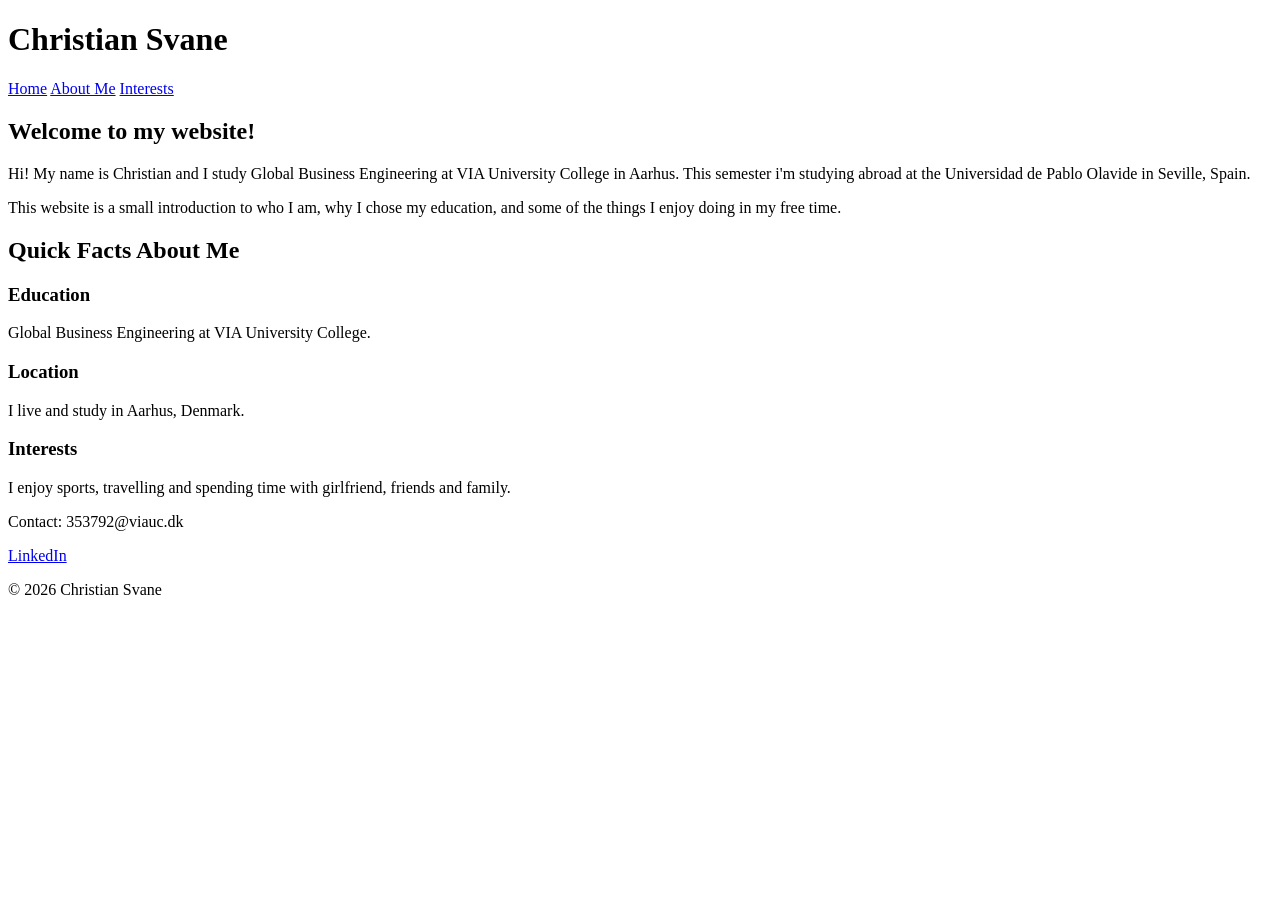
==== index.html @ b8c83de9 "Fix file names for GitHub Pages" ====
<!DOCTYPE html>
<html lang="en">
<head>
    <title>Christian Svane Homepage</title>
</head>

<body>

<header>
    <h1>Christian Svane</h1>

    <nav>
        <a href="index.html">Home</a>
        <a href="about.html">About Me</a>
        <a href="interests.html">Interests</a>
    </nav>
</header>

<main>

    <section class="hero">
        <h2>Welcome to my website!</h2>

        <p>
            Hi! My name is Christian and I study Global Business Engineering
            at VIA University College in Aarhus. This semester i'm studying abroad at the Universidad de Pablo Olavide in Seville, Spain.
        </p>

        <p>
            This website is a small introduction to who I am, why I chose
            my education, and some of the things I enjoy doing in my free time.
        </p>
    </section>

    <section>
        <h2>Quick Facts About Me</h2>

        <article>
            <h3>Education</h3>
            <p>Global Business Engineering at VIA University College.</p>
        </article>

        <article>
            <h3>Location</h3>
            <p>I live and study in Aarhus, Denmark.</p>
        </article>

        <article>
            <h3>Interests</h3>
            <p>
                I enjoy sports, travelling and spending time
                with girlfriend, friends and family.
            </p>
        </article>

    </section>

</main>

<footer>
    <p>Contact: 353792@viauc.dk</p>

    <p>
        <a href="https://www.linkedin.com/in/christian-svane-950a42262/" target="_blank">LinkedIn</a>
    </p>

    <p>&copy; 2026 Christian Svane</p>
</footer>

</body>
</html>
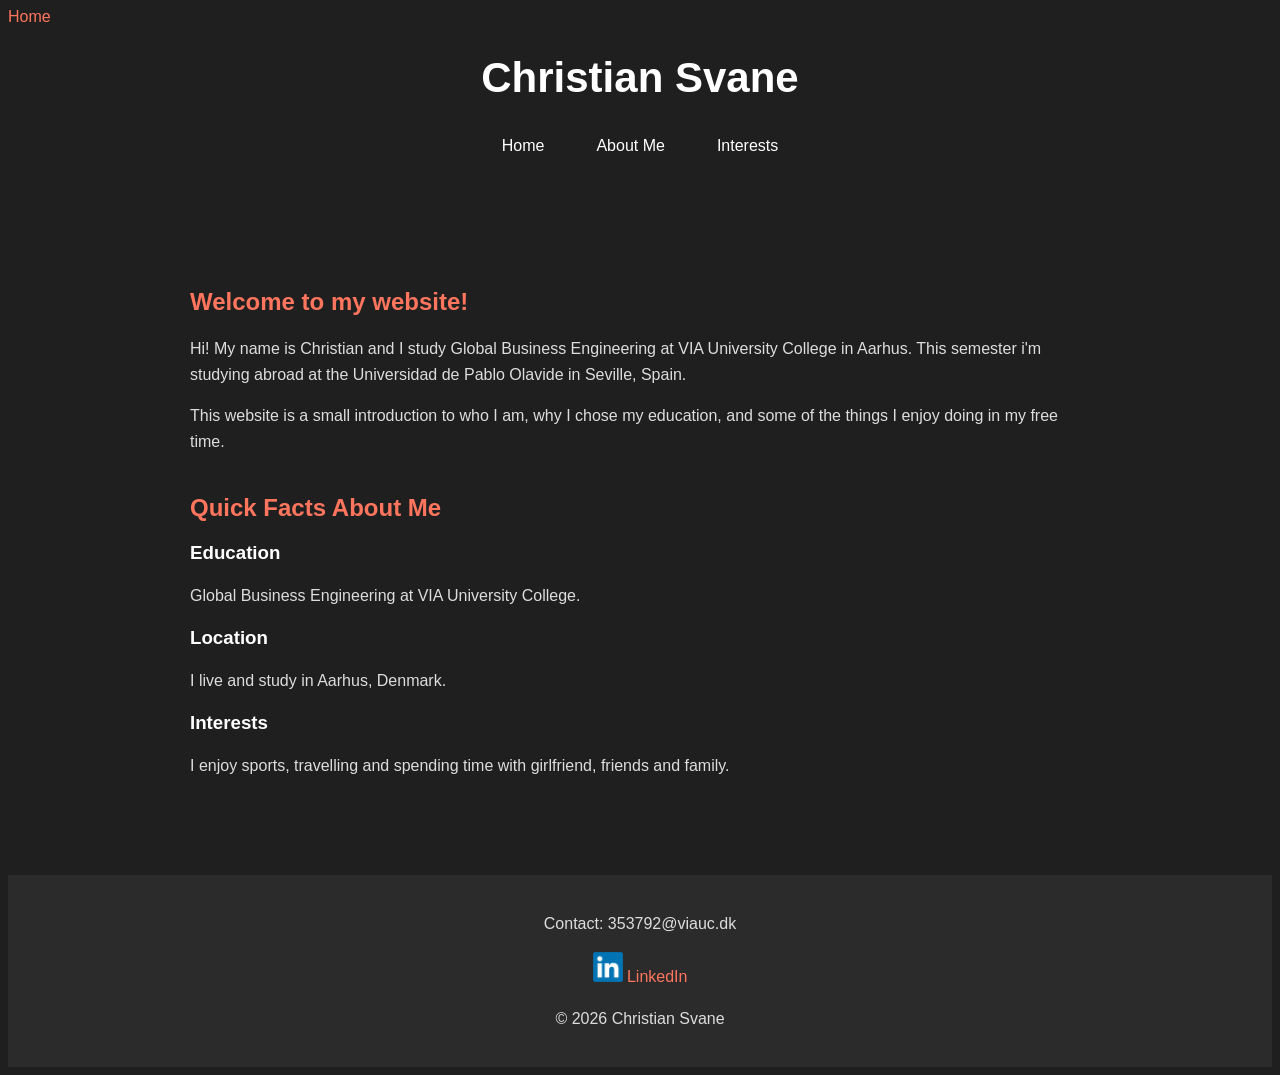
==== commit d225331c: "Initial commit" ====
--- a/index.html
+++ b/index.html
@@ -2,6 +2,8 @@
 <html lang="en">
 <head>
     <title>Christian Svane Homepage</title>
+    <link rel="stylesheet" href="styles.css">
+    <a href="index.html" class="active">Home</a>
 </head>
 
 <body>
@@ -61,7 +63,9 @@
     <p>Contact: 353792@viauc.dk</p>
 
     <p>
+        <img src="LinkedIn_logo_initials.png" alt="LinkedIn Logo" width="30" height="30">
         <a href="https://www.linkedin.com/in/christian-svane-950a42262/" target="_blank">LinkedIn</a>
+
     </p>
 
     <p>&copy; 2026 Christian Svane</p>
--- a/styles.css
+++ b/styles.css
@@ -0,0 +1,77 @@
+body{
+    background-color: #1f1f1f;
+    color: #ffffff;
+    font-family: Arial, sans-serif;
+}
+
+h1{
+    font-size: 42px;
+    text-align: center;
+    margin-bottom: 10px;
+}
+h2{
+    color: #ff755d;
+    margin-top: 40px;
+}
+p{
+    font-size: 16px;
+    line-height: 1.6;
+    color: #dddddd;
+}
+nav{
+    text-align: center;
+    margin: 25px 0 40px 0;
+    gap: 20px;
+    display: flex;
+    justify-content: center;
+}
+nav a {
+    color: white;
+    text-decoration: none;
+    padding: 10px 16px;
+    border-bottom: 3px solid transparent;
+}
+
+nav a:hover {
+    color: rgb(255, 117, 93);
+}
+
+nav a.active {
+    color: color white;
+    border-bottom: 3px solid color white;
+}
+
+a{
+    color: #ff755d;
+    text-decoration: none;
+}
+a:hover{
+    color: ff9a88;
+}
+table{
+    width: 100%;
+    max-width: 800px;
+    margin: 30px auto;
+    border-collapse: collapse;
+    background-color: #2b2b2b;
+    border-radius: 10px;
+}
+th, td{
+    border: 1px solid #ffffff;
+    padding: 8px;
+    text-align: center;
+}
+th{
+        font-weight: bold;
+    }
+    main {
+    max-width: 900px;
+    margin: 0 auto;
+    padding: 40px 20px;
+}
+footer{
+    text-align: center;
+    margin-top: 40px;
+    padding: 20px 0;
+    background-color: #2b2b2b;
+}
